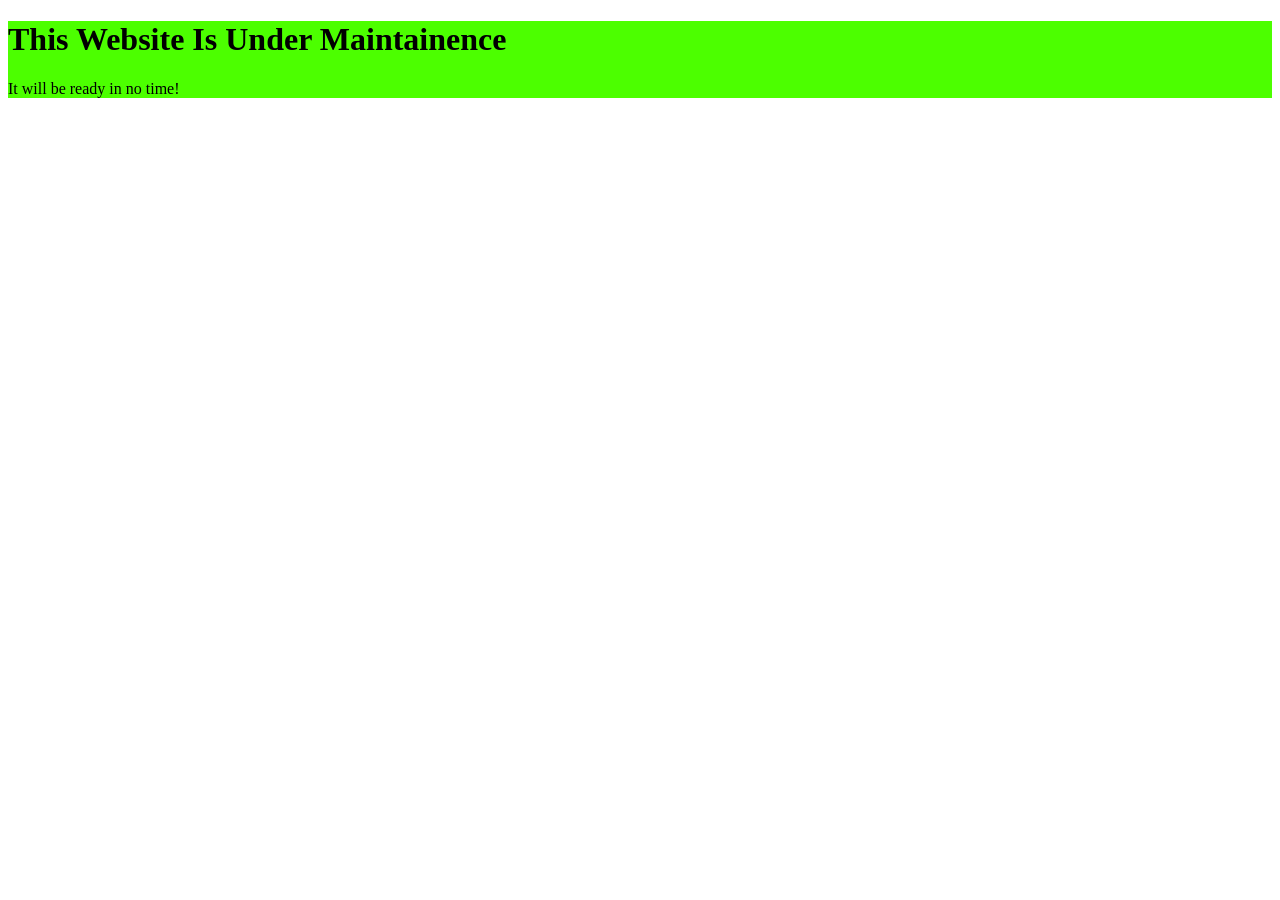
==== index.html @ 7e55478c "Maintenance" ====
<!DOCTYPE html>
<html lang="en">
<head>
    <meta name="viewport" content="width=device-width, initial-scale=1.0"/>
    <title>Portfolio</title>
    <link rel="stylesheet" href="style.css" />
</head>
<body>
    <header>
        <h1>This Website Is Under Maintainence</h1>
        <p>It will be ready in no time!</p>
    </header>
</body>
</html>
---- style.css ----
header {
    background-color: #4cff00;
}
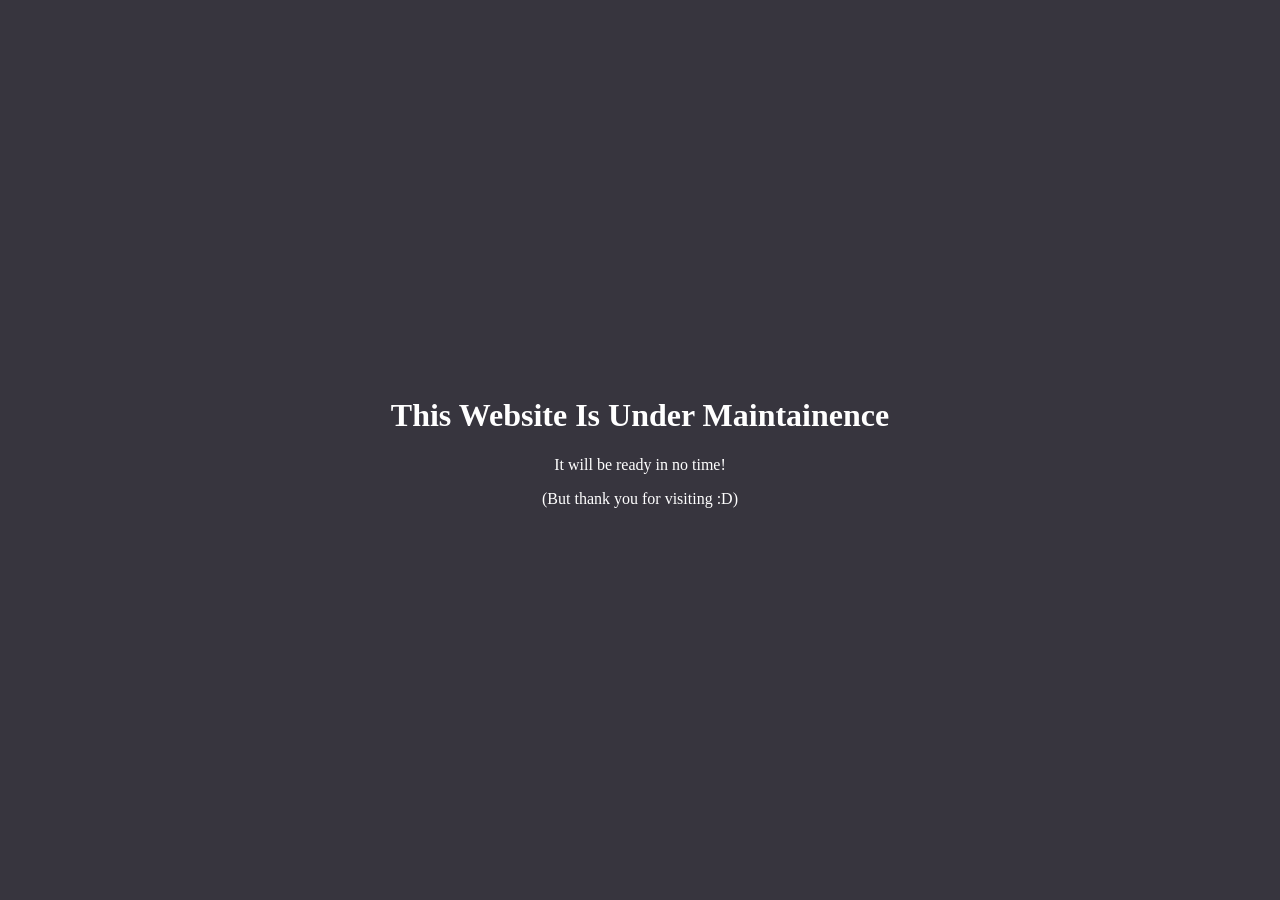
==== commit 9ad6366e: "Maintenance" ====
--- a/index.html
+++ b/index.html
@@ -6,9 +6,10 @@
     <link rel="stylesheet" href="style.css" />
 </head>
 <body>
-    <header>
+    <div class="center">
         <h1>This Website Is Under Maintainence</h1>
         <p>It will be ready in no time!</p>
-    </header>
+        <p>(But thank you for visiting :D)</p>
+    </div>
 </body>
 </html>
--- a/style.css
+++ b/style.css
@@ -1,3 +1,12 @@
-header {
-    background-color: #4cff00;
+body {
+    background-color: #37353E;
+    color: #ffffff;
+}
+
+.center {
+    position: absolute;
+    top: 50%;
+    left: 50%;
+    transform: translateX(-50%) translateY(-50%);
+    text-align: center;
 }
